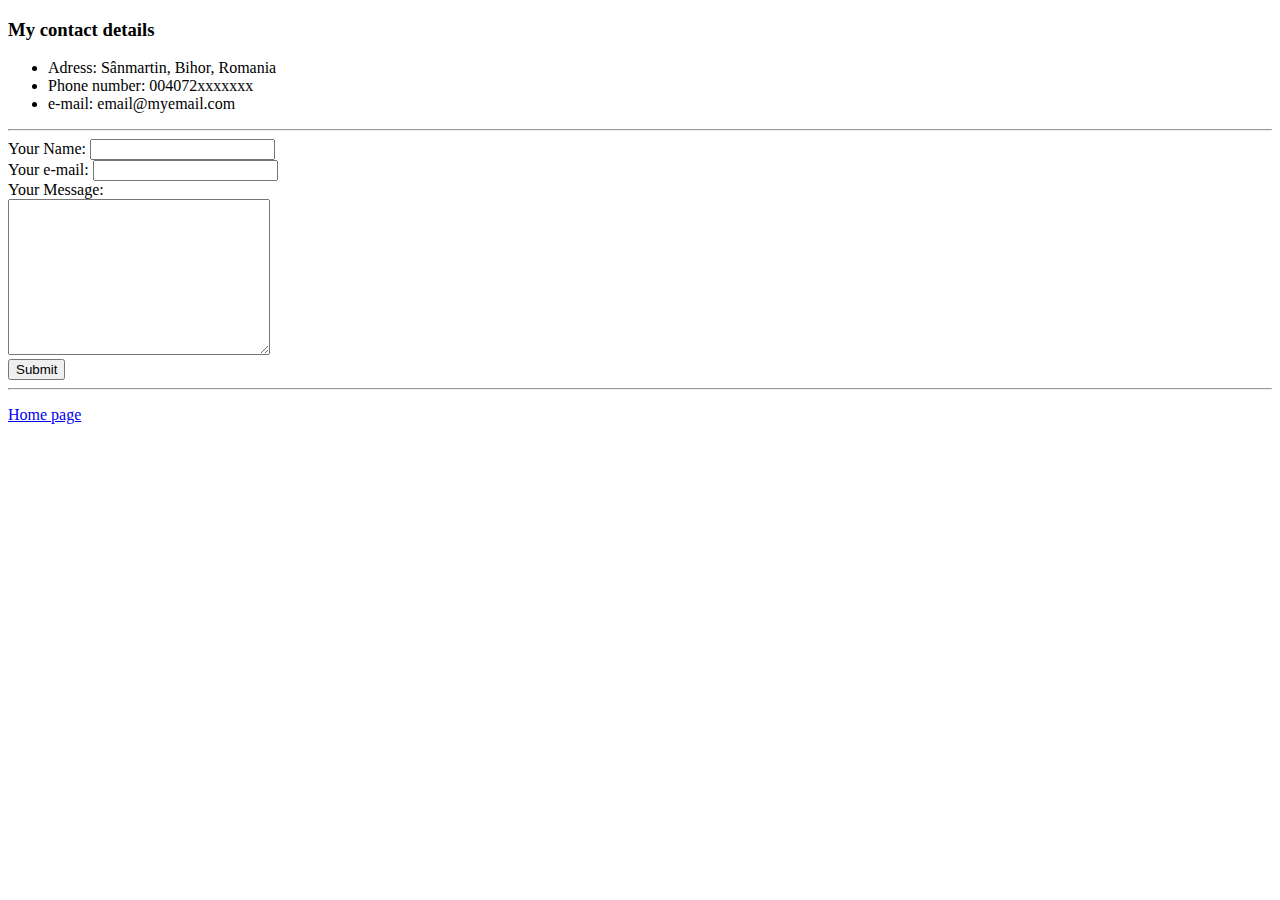
==== contact.html @ e5fb6466 "Add files via upload" ====
<!DOCTYPE html>
<html lang="en" dir="ltr">

<head>
  <meta charset="utf-8">
  <title>Contact me</title>
</head>

<body>
  <h3>My contact details</h3>
  <ul>
    <li>Adress: Sânmartin, Bihor, Romania</li>
    <li>Phone number: 004072xxxxxxx</li>
    <li>e-mail: email@myemail.com</li>
  </ul>
  <hr>
  <form action="mailto:dana.butuc@yahoo.com" method="post" enctype="text/plain">
    <label> Your Name:</label>
    <input type="text" name="YourName" value=""><br>
    <label>Your e-mail:</label>
    <input type="email" name="yourEmail" value=""><br>
    <label>Your Message:</label><br>
    <textarea name="yourMessage" rows="10" cols="30"></textarea><br>
    <input type="submit" name="">
  </form>
  <hr>
  <p><a href="index.html">Home page</a></p>

</body>

</html>
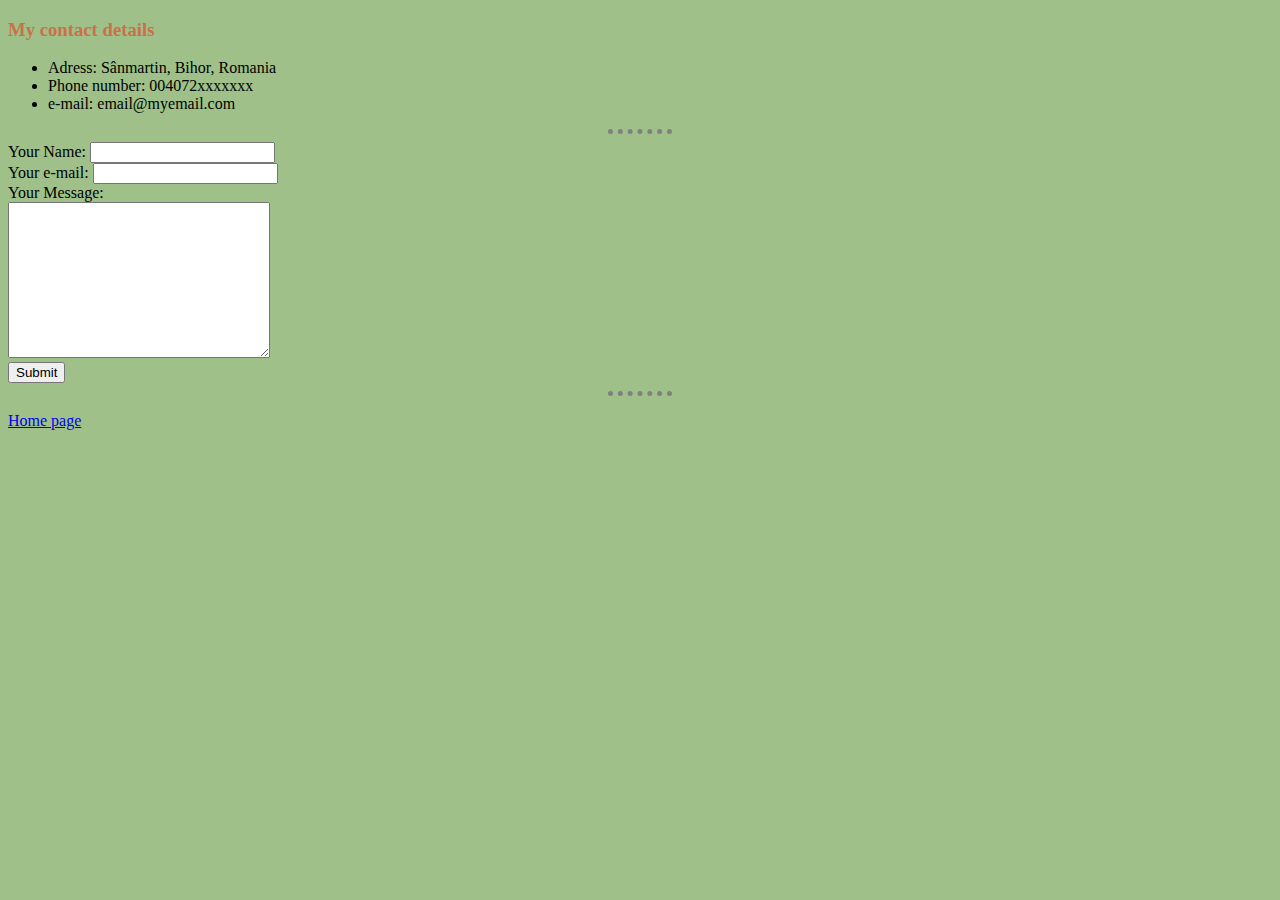
==== commit f284f051: "with css" ====
--- a/contact.html
+++ b/contact.html
@@ -4,6 +4,7 @@
 <head>
   <meta charset="utf-8">
   <title>Contact me</title>
+  <link rel="stylesheet" href="css/styles.css">
 </head>
 
 <body>
--- a/css/styles.css
+++ b/css/styles.css
@@ -0,0 +1,19 @@
+body {
+  background-color: #9FC088;
+}
+
+h1 {
+  color: #CC704B;
+}
+
+h3 {
+  color: #CC704B;
+}
+
+hr {
+  border-style: none;
+  border-top-style: dotted;
+  border-color: grey;
+  border-width: 5px;
+  width: 5%;
+}
